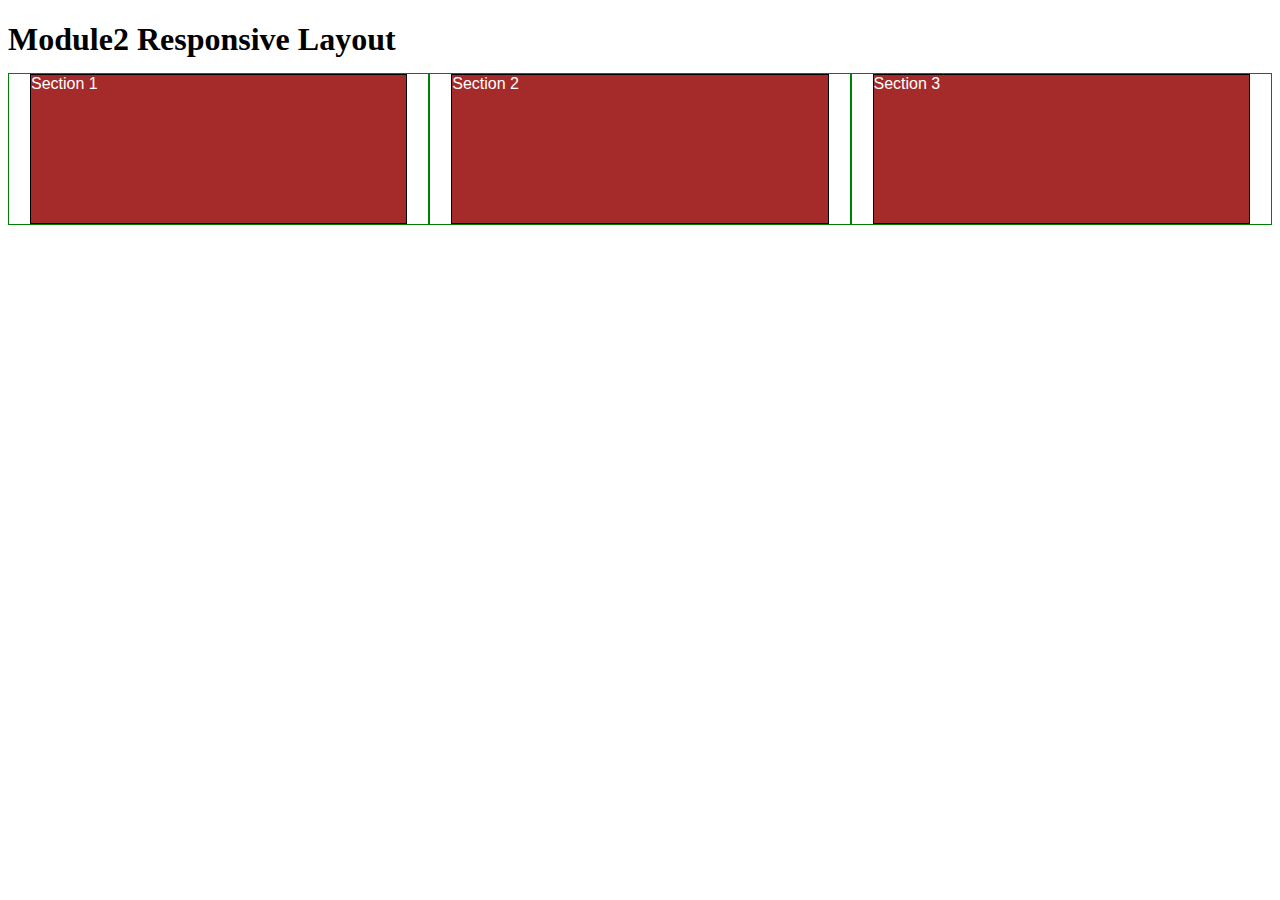
==== module2-solution/index.html @ 0083a208 "for css responsive layout" ====
<!DOCTYPE html>
<html>
<head>
<meta charset="utf-8">
<meta name="viewport" content="width=device-width, initial-scale=1">
<link rel="stylesheet" href="css/mod2.css">
<body>
<h1>Module2 Responsive Layout</h1>

<div class="row">
  <div class="col-lg-4 col-md-6"><section>Section 1</section></div>
  <div class="col-lg-4 col-md-6"><section>Section 2</section></div>
  <div class="col-lg-4 col-md-6"><section>Section 3</section></div>
</div>

</body>
</html>
---- module2-solution/css/mod2.css ----
/********** Base styles **********/
* {
  box-sizing: border-box;
}
h1 {
  margin-bottom: 15px;
}

section {
  border: 1px solid black;
  background-color: #A52A2A;
  width: 90%;
  height: 150px;
  margin-right: auto;
  margin-left: auto;
  font-family: Helvetica;
  color: white;
}

/* Simple Responsive Framework. */
.row {
  width: 100%;
}

/********** Large devices only **********/
@media (min-width: 992px) {
  .col-lg-1, .col-lg-2, .col-lg-3, .col-lg-4, .col-lg-5, .col-lg-6, .col-lg-7, .col-lg-8, .col-lg-9, .col-lg-10, .col-lg-11, .col-lg-12 {
    float: left;
    border: 1px solid green;
  }
  .col-lg-1 {
    width: 8.33%;
  }
  .col-lg-2 {
    width: 16.66%;
  }
  .col-lg-3 {
    width: 25%;
  }
  .col-lg-4 {
    width: 33.33%;
  }
  .col-lg-5 {
    width: 41.66%;
  }
  .col-lg-6 {
    width: 50%;
  }
  .col-lg-7 {
    width: 58.33%;
  }
  .col-lg-8 {
    width: 66.66%;
  }
  .col-lg-9 {
    width: 74.99%;
  }
  .col-lg-10 {
    width: 83.33%;
  }
  .col-lg-11 {
    width: 91.66%;
  }
  .col-lg-12 {
    width: 100%;
  }
}


/********** Medium devices only **********/
@media (min-width: 768px) and (max-width: 991px) {
  .col-md-1, .col-md-2, .col-md-3, .col-md-4, .col-md-5, .col-md-6, .col-md-7, .col-md-8, .col-md-9, .col-md-10, .col-md-11, .col-md-12 {
    float: left;
    border: 1px solid green;
  }
  .col-md-1 {
    width: 8.33%;
  }
  .col-md-2 {
    width: 16.66%;
  }
  .col-md-3 {
    width: 25%;
  }
  .col-md-4 {
    width: 33.33%;
  }
  .col-md-5 {
    width: 41.66%;
  }
  .col-md-6 {
    width: 50%;
  }
  .col-md-7 {
    width: 58.33%;
  }
  .col-md-8 {
    width: 66.66%;
  }
  .col-md-9 {
    width: 74.99%;
  }
  .col-md-10 {
    width: 83.33%;
  }
  .col-md-11 {
    width: 91.66%;
  }
  .col-md-12 {
    width: 100%;
  }
}
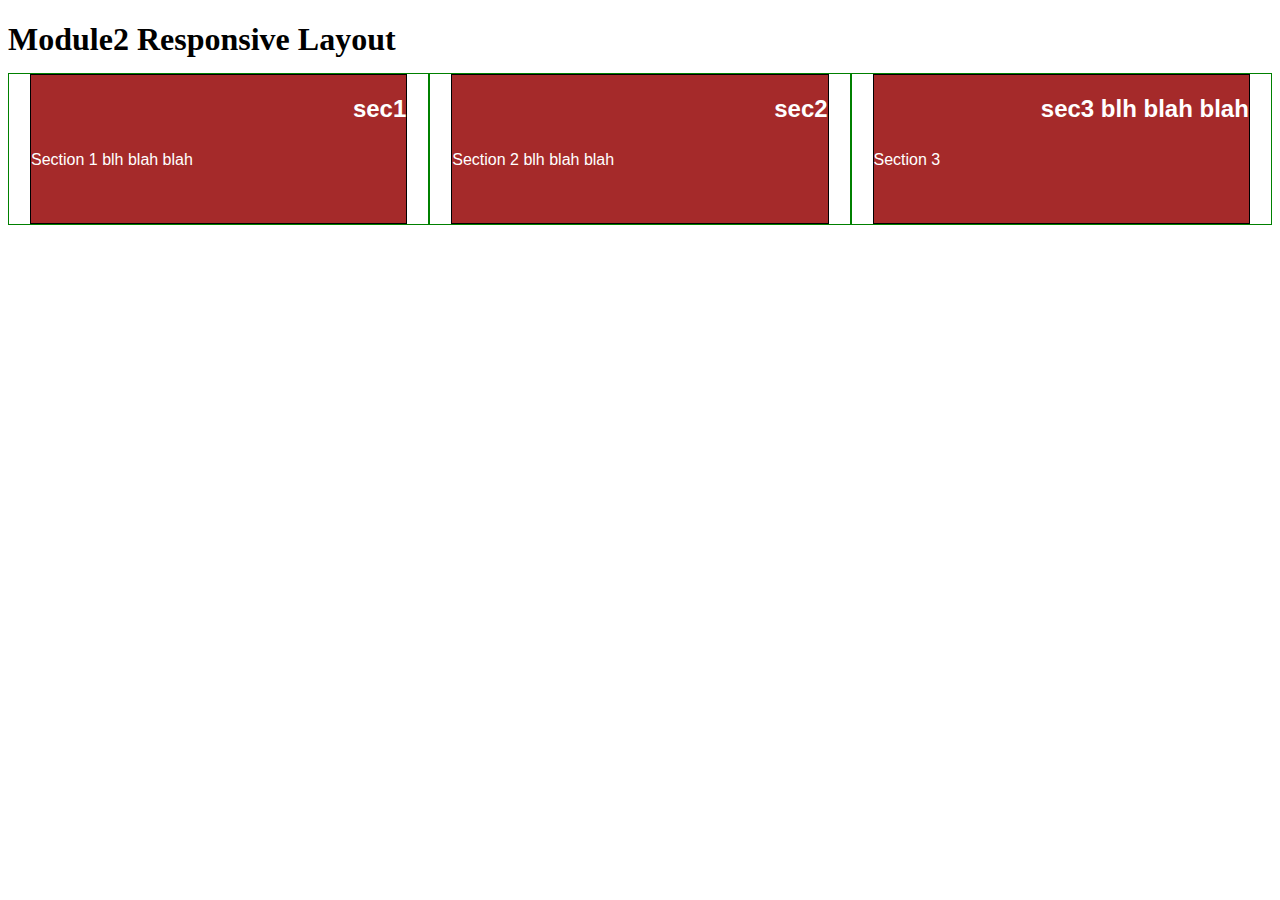
==== commit b1d036c7: "for positioning" ====
--- a/module2-solution/index.html
+++ b/module2-solution/index.html
@@ -8,9 +8,15 @@
 <h1>Module2 Responsive Layout</h1>
 
 <div class="row">
-  <div class="col-lg-4 col-md-6"><section>Section 1</section></div>
-  <div class="col-lg-4 col-md-6"><section>Section 2</section></div>
-  <div class="col-lg-4 col-md-6"><section>Section 3</section></div>
+  <div class="col-lg-4 col-md-6">
+    <section><h2> sec1 </h2>
+    <p>Section 1 blh blah blah </p></section></div>
+  <div class="col-lg-4 col-md-6">
+    <section><h2> sec2</h2>
+    <p>Section 2 blh blah blah </p></section></div>
+  <div class="col-lg-4 col-md-6">
+    <section><h2> sec3 blh blah blah  </h2>
+    <p>Section 3</p></section></div>
 </div>
 
 </body>
--- a/module2-solution/css/mod2.css
+++ b/module2-solution/css/mod2.css
@@ -15,8 +15,20 @@
   margin-right: auto;
   margin-left: auto;
   font-family: Helvetica;
+  position: relative;
   color: white;
 }
+
+section  h2 {
+  position: absolute;
+  top: 0;
+  right: 0;
+  }
+
+section  p {
+  position: absolute;
+  top: 60px;
+  }
 
 /* Simple Responsive Framework. */
 .row {
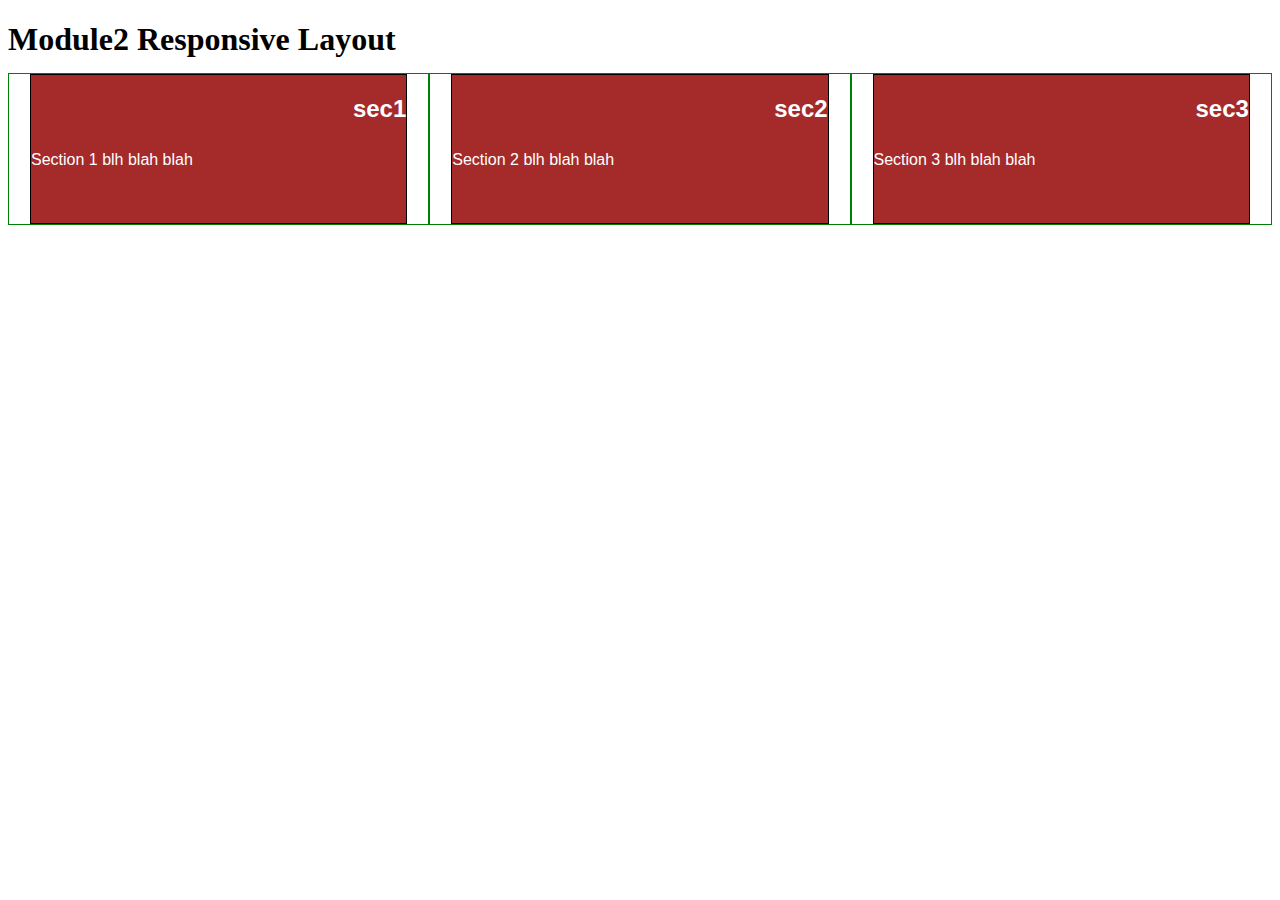
==== commit d56f3b1b: "corrections" ====
--- a/module2-solution/index.html
+++ b/module2-solution/index.html
@@ -15,8 +15,8 @@
     <section><h2> sec2</h2>
     <p>Section 2 blh blah blah </p></section></div>
   <div class="col-lg-4 col-md-6">
-    <section><h2> sec3 blh blah blah  </h2>
-    <p>Section 3</p></section></div>
+    <section><h2> sec3 </h2>
+    <p>Section 3  blh blah blah  </p></section></div>
 </div>
 
 </body>
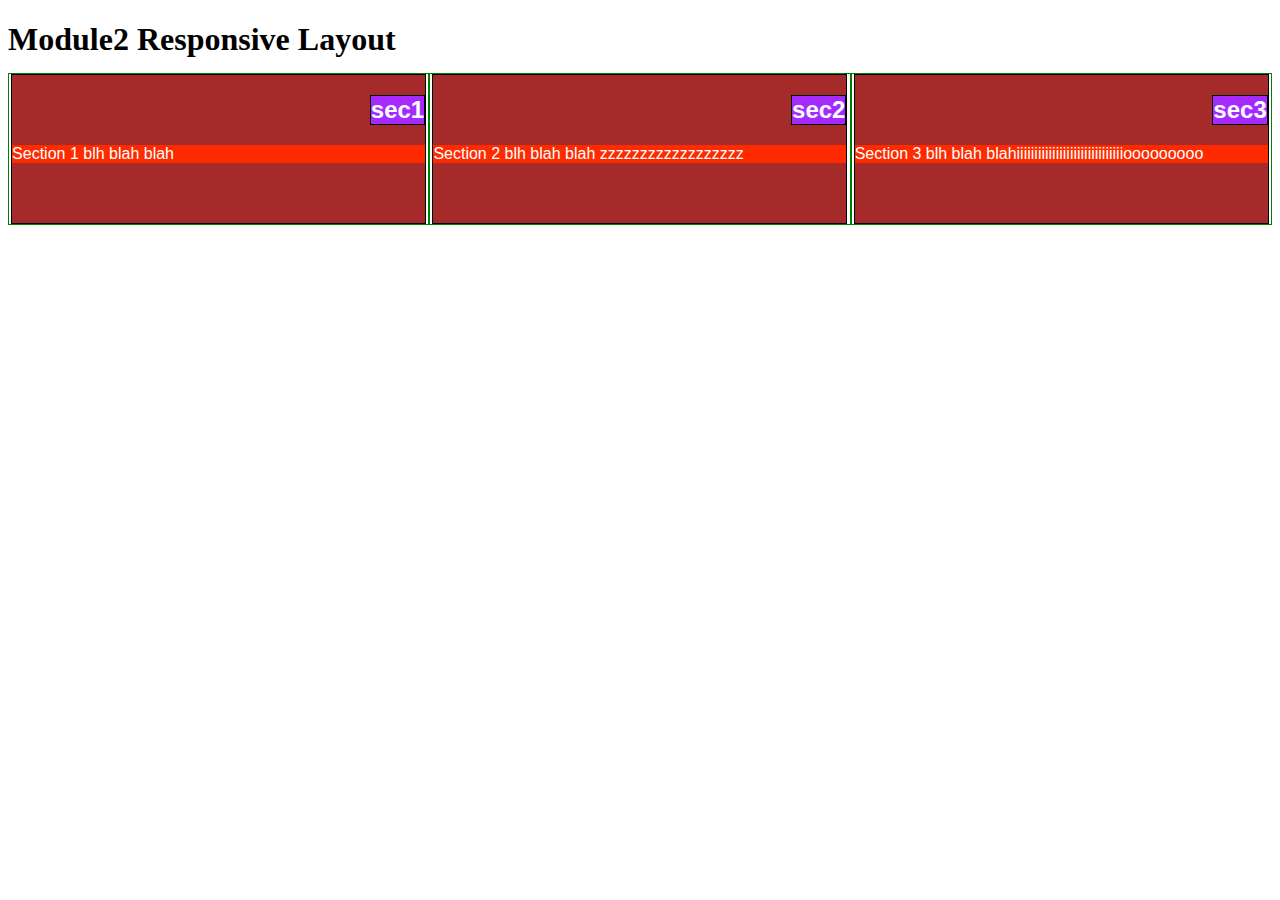
==== commit c4af98ea: "changed to float from relative" ====
--- a/module2-solution/index.html
+++ b/module2-solution/index.html
@@ -7,17 +7,15 @@
 <body>
 <h1>Module2 Responsive Layout</h1>
 
-<div class="row">
   <div class="col-lg-4 col-md-6">
     <section><h2> sec1 </h2>
     <p>Section 1 blh blah blah </p></section></div>
   <div class="col-lg-4 col-md-6">
     <section><h2> sec2</h2>
-    <p>Section 2 blh blah blah </p></section></div>
+    <p>Section 2 blh blah blah zzzzzzzzzzzzzzzzzz </p></div>
   <div class="col-lg-4 col-md-6">
     <section><h2> sec3 </h2>
-    <p>Section 3  blh blah blah  </p></section></div>
-</div>
+    <p>Section 3  blh blah blahiiiiiiiiiiiiiiiiiiiiiiiiiiiiiiooooooooo  </p></section></div>
 
 </body>
 </html>
--- a/module2-solution/css/mod2.css
+++ b/module2-solution/css/mod2.css
@@ -10,7 +10,7 @@
 section {
   border: 1px solid black;
   background-color: #A52A2A;
-  width: 90%;
+  width: 99%;
   height: 150px;
   margin-right: auto;
   margin-left: auto;
@@ -20,14 +20,21 @@
 }
 
 section  h2 {
-  position: absolute;
+  border: 1px solid black;
+  background-color: #A52AFF;
+/*  position: absolute;
   top: 0;
-  right: 0;
+  right: 0;*/
+  float: right;
   }
 
 section  p {
-  position: absolute;
-  top: 60px;
+  /*position: absolute;
+  bottom: 0;
+  right: 0;*/
+  background-color: #FF2A00;
+  clear: right;
+
   }
 
 /* Simple Responsive Framework. */
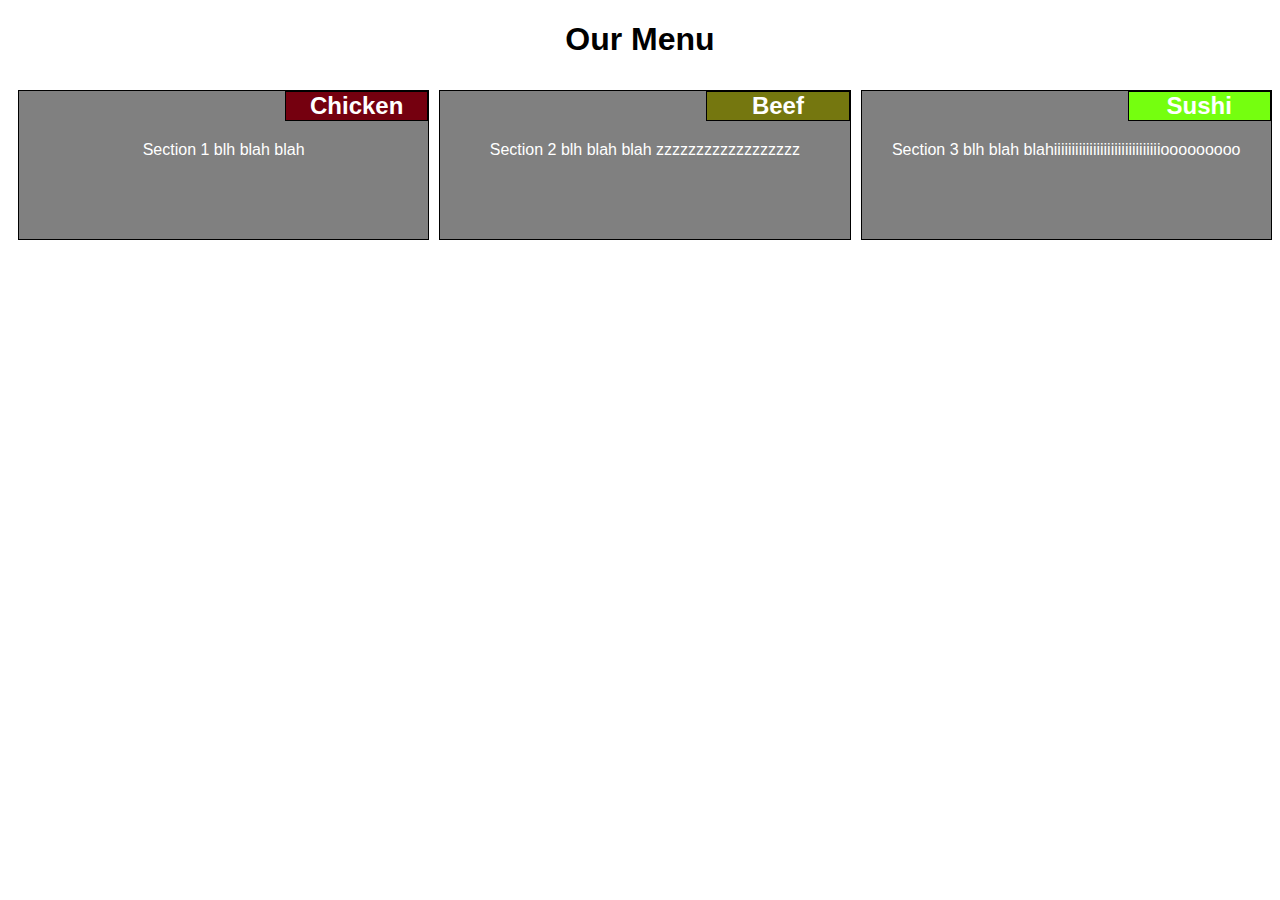
==== commit bf7a0d1c: "for margin and header-alignment" ====
--- a/module2-solution/index.html
+++ b/module2-solution/index.html
@@ -5,17 +5,20 @@
 <meta name="viewport" content="width=device-width, initial-scale=1">
 <link rel="stylesheet" href="css/mod2.css">
 <body>
-<h1>Module2 Responsive Layout</h1>
-
+<h1 >Our Menu</h1>
+<div class="row">
   <div class="col-lg-4 col-md-6">
-    <section><h2> sec1 </h2>
-    <p>Section 1 blh blah blah </p></section></div>
+    <div class="box"><h2 id="chicken"> Chicken </h2>
+    <p>Section 1 blh blah blah </p></div>
+  </div>
   <div class="col-lg-4 col-md-6">
-    <section><h2> sec2</h2>
+    <div class="box"><h2 id="beef">Beef </h2>
     <p>Section 2 blh blah blah zzzzzzzzzzzzzzzzzz </p></div>
-  <div class="col-lg-4 col-md-6">
-    <section><h2> sec3 </h2>
-    <p>Section 3  blh blah blahiiiiiiiiiiiiiiiiiiiiiiiiiiiiiiooooooooo  </p></section></div>
-
+  </div>
+  <div class="col-lg-4 col-md-12">
+    <div class="box"><h2 id="sushi"> Sushi </h2>
+    <p>Section 3  blh blah blahiiiiiiiiiiiiiiiiiiiiiiiiiiiiiiooooooooo  </p></div>
+  </div>
+</div>
 </body>
 </html>
--- a/module2-solution/css/mod2.css
+++ b/module2-solution/css/mod2.css
@@ -3,36 +3,44 @@
 * {
   box-sizing: border-box;
 }
-h1 {
-  margin-bottom: 15px;
+
+body {
+  text-align: center;
+  font-family: Helvetica;
+
 }
 
-section {
+.box{
   border: 1px solid black;
-  background-color: #A52A2A;
-  width: 99%;
   height: 150px;
-  margin-right: auto;
-  margin-left: auto;
+  background-color: gray;
   font-family: Helvetica;
-  position: relative;
   color: white;
+  margin-left: 10px;
+  margin-top: 10px;
 }
 
-section  h2 {
+div  h2 {
   border: 1px solid black;
-  background-color: #A52AFF;
-/*  position: absolute;
-  top: 0;
-  right: 0;*/
+  background-color: #052A9F;
+  width: 35%;
   float: right;
+  margin-top: 0;
+  margin-right: 0;
   }
 
-section  p {
-  /*position: absolute;
-  bottom: 0;
-  right: 0;*/
-  background-color: #FF2A00;
+#chicken{
+ background-color: #75000F;
+}
+#beef{
+ background-color: #75770F;
+}
+#sushi{
+ background-color: #75FF0F;
+}
+
+
+div  p {
   clear: right;
 
   }
@@ -46,7 +54,6 @@
 @media (min-width: 992px) {
   .col-lg-1, .col-lg-2, .col-lg-3, .col-lg-4, .col-lg-5, .col-lg-6, .col-lg-7, .col-lg-8, .col-lg-9, .col-lg-10, .col-lg-11, .col-lg-12 {
     float: left;
-    border: 1px solid green;
   }
   .col-lg-1 {
     width: 8.33%;
@@ -91,7 +98,6 @@
 @media (min-width: 768px) and (max-width: 991px) {
   .col-md-1, .col-md-2, .col-md-3, .col-md-4, .col-md-5, .col-md-6, .col-md-7, .col-md-8, .col-md-9, .col-md-10, .col-md-11, .col-md-12 {
     float: left;
-    border: 1px solid green;
   }
   .col-md-1 {
     width: 8.33%;
@@ -129,5 +135,8 @@
   .col-md-12 {
     width: 100%;
   }
+  .col-md-12  h2{
+    width: 12.5%;
+  }
 }
 
